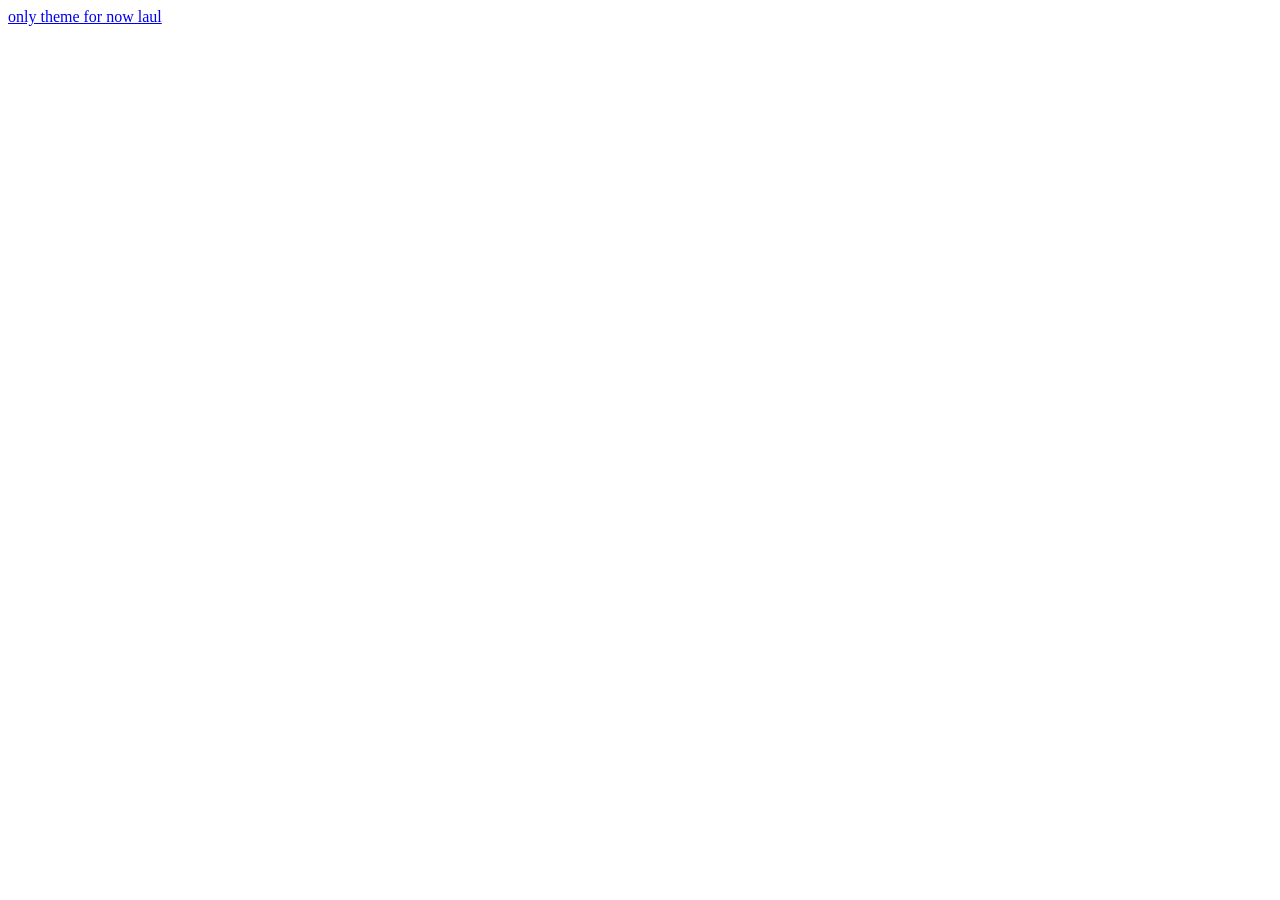
==== index.html @ 1854ea79 "speedran a base xd" ====
<!DOCTYPE html>
<html lang="en">
<head>
    <meta charset="UTF-8">
    <meta name="viewport" content="width=device-width, initial-scale=1.0">
    <title>4lpn's ui library theme browser</title>
</head>
<body>
    <a href="./themes/test.json">only theme for now laul</a>
</body>
</html>
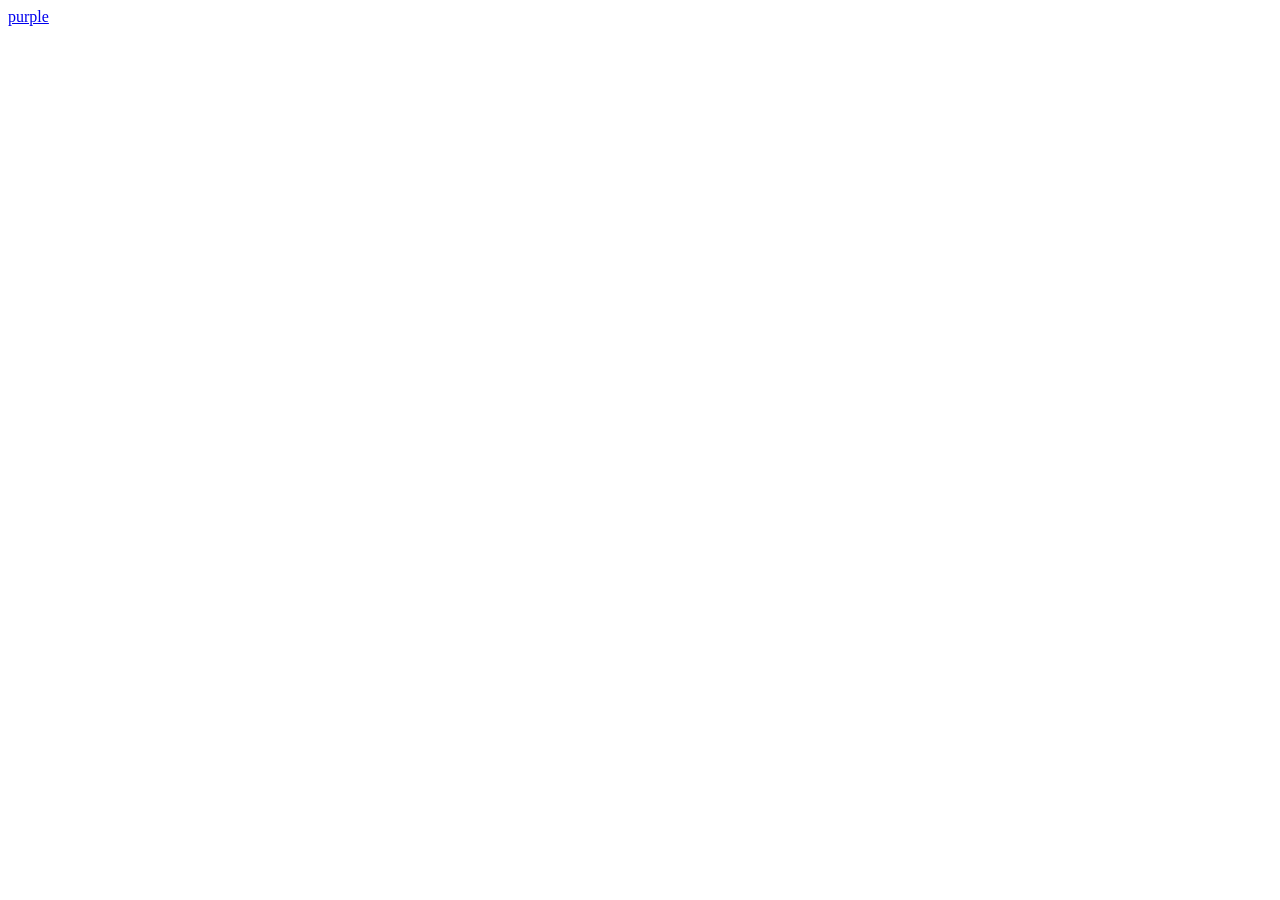
==== commit 30acbc7d: "added some themes and a pics folder for later" ====
--- a/index.html
+++ b/index.html
@@ -6,6 +6,6 @@
     <title>4lpn's ui library theme browser</title>
 </head>
 <body>
-    <a href="./themes/test.json">only theme for now laul</a>
+    <a href="./themes/test.json">purple</a>
 </body>
 </html>
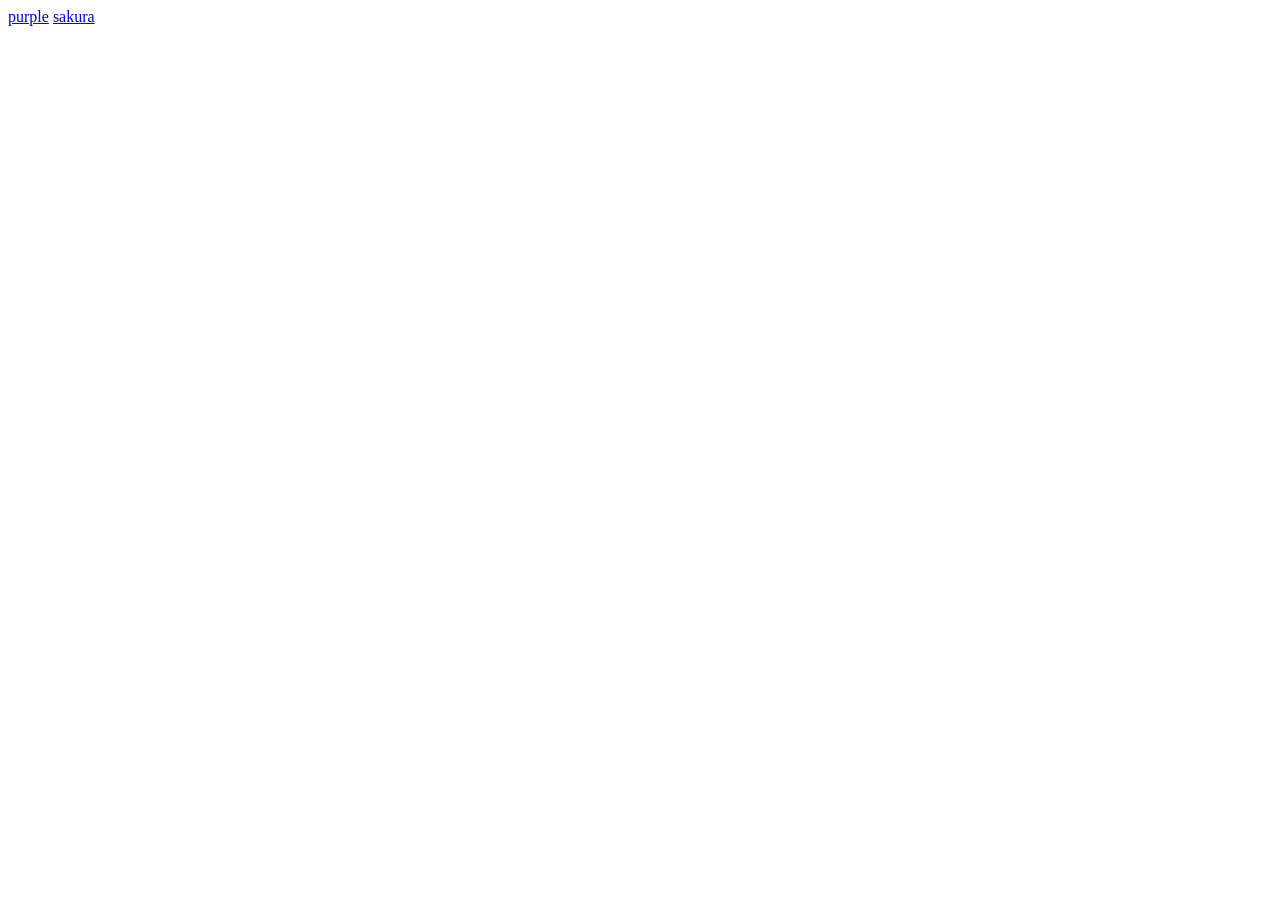
==== commit 51893f17: "listed on the website" ====
--- a/index.html
+++ b/index.html
@@ -6,6 +6,7 @@
     <title>4lpn's ui library theme browser</title>
 </head>
 <body>
-    <a href="./themes/test.json">purple</a>
+    <a href="./themes/purple.json">purple</a>
+    <a href="./themes/sakura.json">sakura</a>
 </body>
 </html>
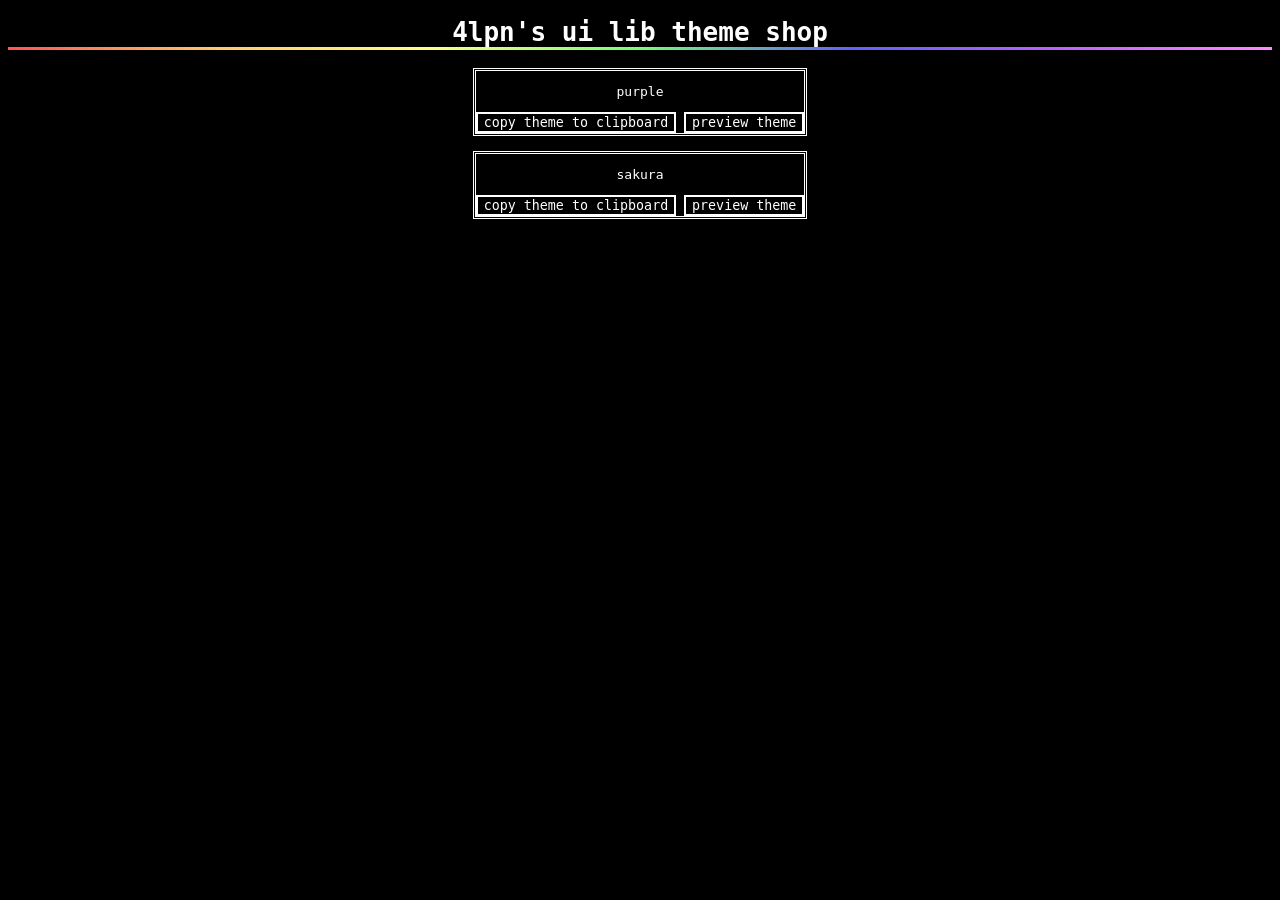
==== commit 071845ef: "made it better + theme previewer" ====
--- a/index.html
+++ b/index.html
@@ -3,10 +3,20 @@
 <head>
     <meta charset="UTF-8">
     <meta name="viewport" content="width=device-width, initial-scale=1.0">
+    <link rel="stylesheet" href="style.css">
     <title>4lpn's ui library theme browser</title>
 </head>
 <body>
-    <a href="./themes/purple.json">purple</a>
-    <a href="./themes/sakura.json">sakura</a>
+    <h1 id="title">4lpn's ui lib theme shop</h1>
+    <div id="purple">
+        <p>purple</p>
+        <button onclick="navigator.clipboard.writeText(`${window.location + 'themes/purple.json'}`.replace('index.html','')); alert('copied to clipboard')">copy theme to clipboard</button>
+        <button onclick="window.location = './theme-previewer?theme=purple'">preview theme</button>
+    </div> <br>
+    <div id="sakura">
+        <p>sakura</p>
+        <button onclick="navigator.clipboard.writeText(`${window.location + 'themes/sakura.json'}`.replace('index.html','')); alert('copied to clipboard')">copy theme to clipboard</button>
+        <button onclick="window.location = './theme-previewer?theme=sakura'">preview theme</button>
+    </div>
 </body>
 </html>
--- a/style.css
+++ b/style.css
@@ -0,0 +1,31 @@
+* {
+    font-family: monospace;
+    color: white;
+}
+
+body {
+    background-color: black;
+}
+
+#title {
+    text-align: center;
+    border-bottom-style: double;
+    border-image: linear-gradient(
+        to right,
+        rgb(255, 84, 84), rgb(255, 202, 102), rgb(255, 255, 130), rgb(115, 255, 115), rgb(97, 97, 255), rgb(190, 98, 255), rgb(255, 137, 255)
+    ) 1;
+}
+
+button {
+    background-color: black;
+    border-color: white;
+    border-style: double;
+}
+
+div {
+    border-style: double;
+    text-align: center;
+    max-width: fit-content;
+    margin-left: auto;
+    margin-right: auto;
+}
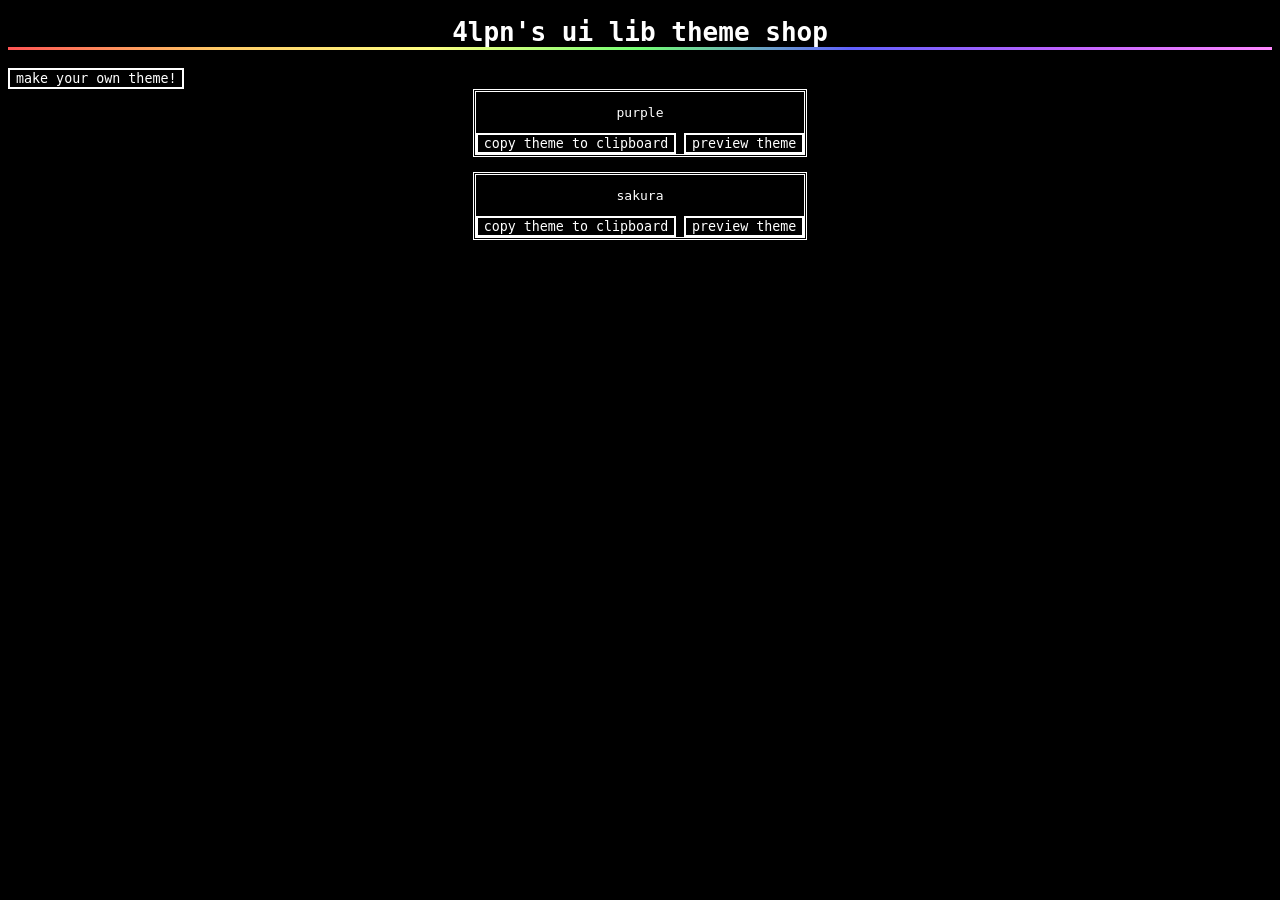
==== commit c4e19836: "added a redirect to theme-maker" ====
--- a/index.html
+++ b/index.html
@@ -8,6 +8,7 @@
 </head>
 <body>
     <h1 id="title">4lpn's ui lib theme shop</h1>
+    <button id="thememaker" onclick="window.location = './theme-maker'">make your own theme!</button>
     <div id="purple">
         <p>purple</p>
         <button onclick="navigator.clipboard.writeText(`${window.location + 'themes/purple.json'}`.replace('index.html','')); alert('copied to clipboard')">copy theme to clipboard</button>
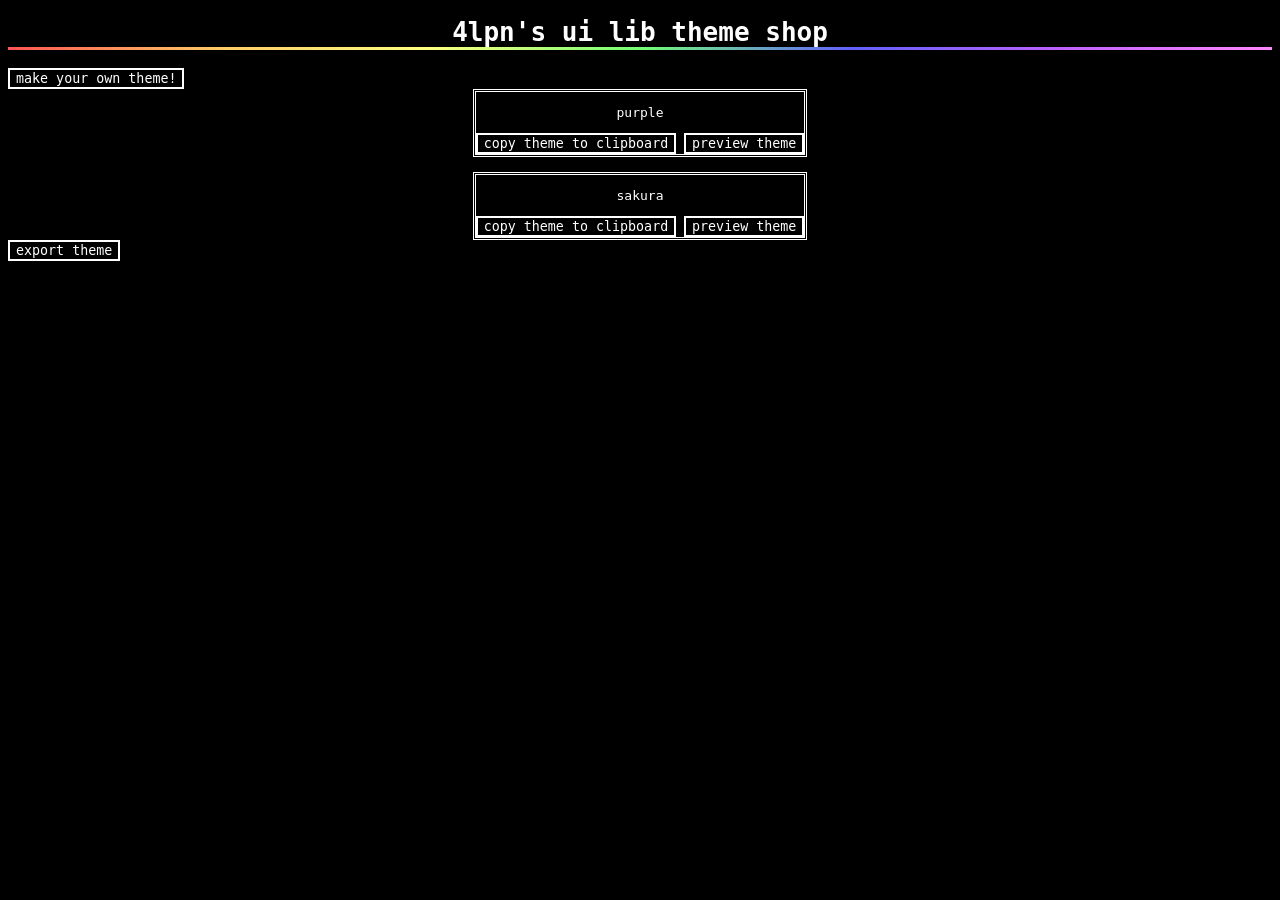
==== commit 74480473: "added theme export" ====
--- a/index.html
+++ b/index.html
@@ -19,5 +19,6 @@
         <button onclick="navigator.clipboard.writeText(`${window.location + 'themes/sakura.json'}`.replace('index.html','')); alert('copied to clipboard')">copy theme to clipboard</button>
         <button onclick="window.location = './theme-previewer?theme=sakura'">preview theme</button>
     </div>
+    <button id="export">export theme</button>
 </body>
 </html>
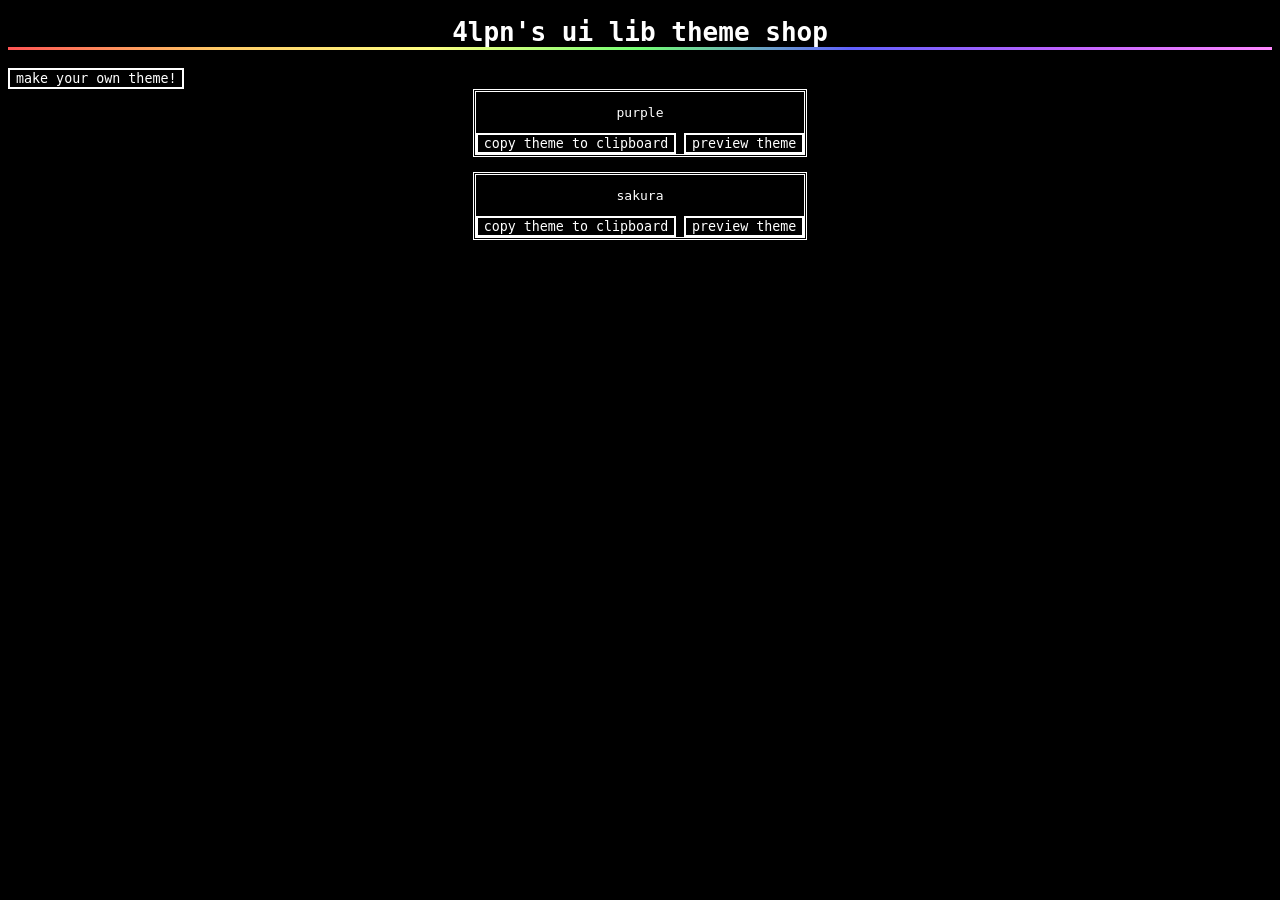
==== commit 629a1831: "fixed something" ====
--- a/index.html
+++ b/index.html
@@ -19,6 +19,5 @@
         <button onclick="navigator.clipboard.writeText(`${window.location + 'themes/sakura.json'}`.replace('index.html','')); alert('copied to clipboard')">copy theme to clipboard</button>
         <button onclick="window.location = './theme-previewer?theme=sakura'">preview theme</button>
     </div>
-    <button id="export">export theme</button>
 </body>
 </html>
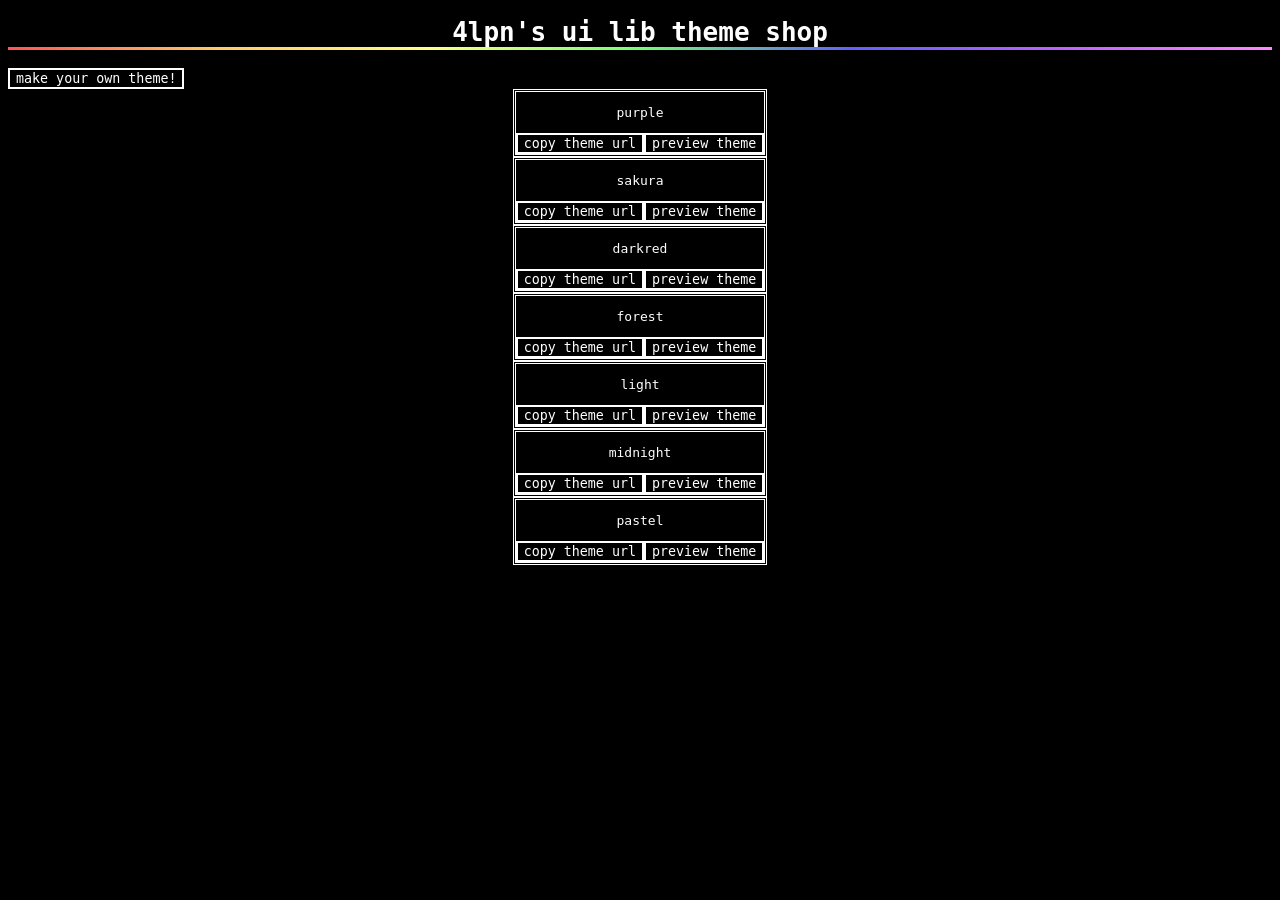
==== commit f1d1581f: "added a easier way to add themes to the page" ====
--- a/index.html
+++ b/index.html
@@ -9,15 +9,15 @@
 <body>
     <h1 id="title">4lpn's ui lib theme shop</h1>
     <button id="thememaker" onclick="window.location = './theme-maker'">make your own theme!</button>
-    <div id="purple">
-        <p>purple</p>
-        <button onclick="navigator.clipboard.writeText(`${window.location + 'themes/purple.json'}`.replace('index.html','')); alert('copied to clipboard')">copy theme to clipboard</button>
-        <button onclick="window.location = './theme-previewer?theme=purple'">preview theme</button>
-    </div> <br>
-    <div id="sakura">
-        <p>sakura</p>
-        <button onclick="navigator.clipboard.writeText(`${window.location + 'themes/sakura.json'}`.replace('index.html','')); alert('copied to clipboard')">copy theme to clipboard</button>
-        <button onclick="window.location = './theme-previewer?theme=sakura'">preview theme</button>
-    </div>
+    <script src="util.js"></script>
+    <script>
+        create_section("purple")
+        create_section("sakura")
+        create_section("darkred")
+        create_section("forest")
+        create_section("light")
+        create_section("midnight")
+        create_section("pastel")
+    </script>
 </body>
 </html>
